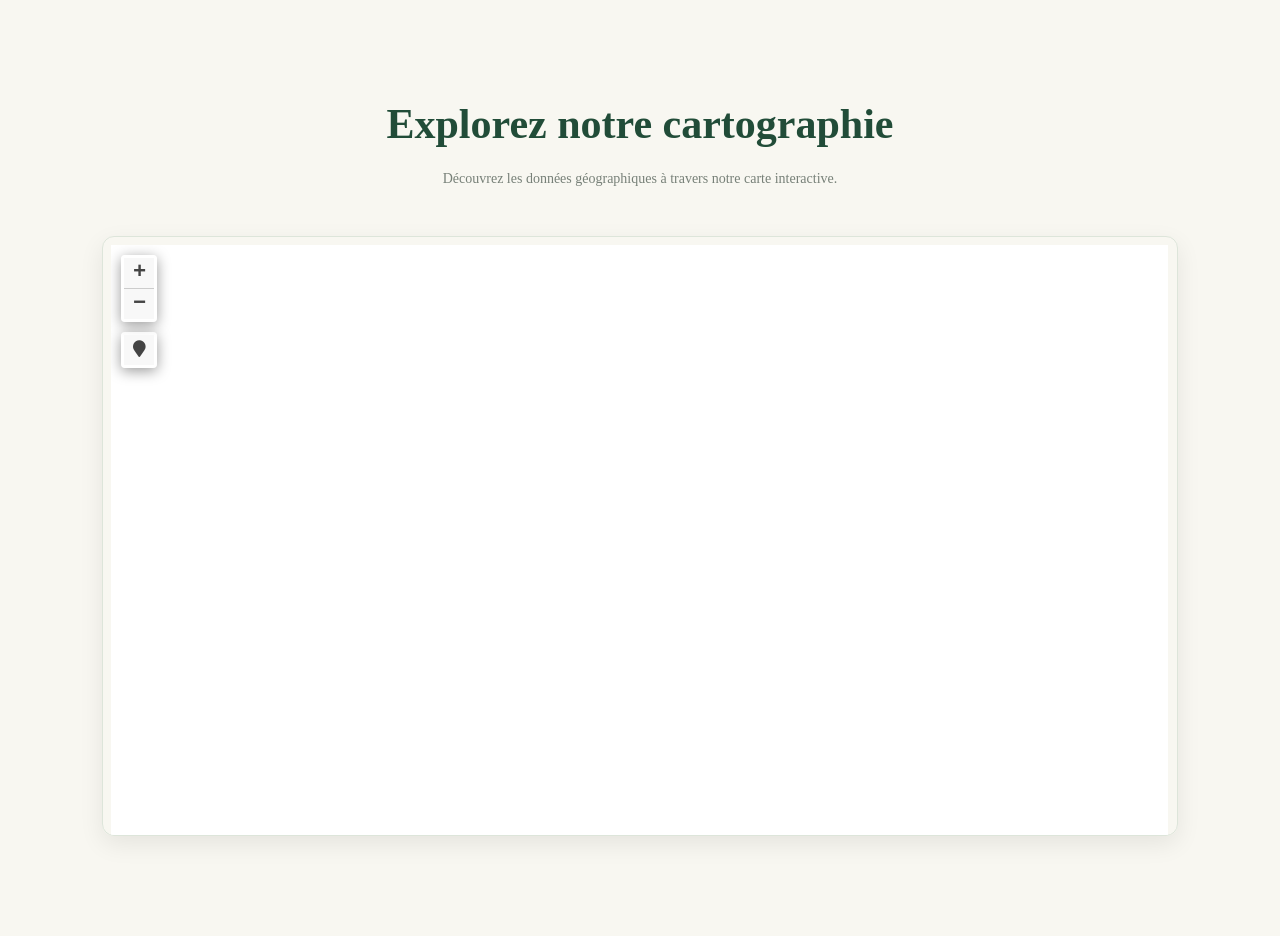
==== A propos.html @ 5f1434ed "tâches presque terminer" ====
<!DOCTYPE html>
<html lang ="fr">
<head>
<meta charset="UTF-8">
<meta name="viewport" content ="width=device-width, initial-scale=1.0">
<link rel="stylesheet" href="style.css">
</head>
<body>
<section class="map-section" id="cartographie">
      <div class="map-heading">
        <h2>Explorez notre cartographie</h2>

        <p>
          Découvrez les données géographiques à travers notre carte interactive.
        </p>
      </div>

      <div class="map-container">
        <iframe
          src="../carte/index.html"
          title="Carte interactive réalisée avec QGIS"
          loading="lazy"
          allowfullscreen
        >
        </iframe>
      </div>
    </section>
---- style.css ----
/*-- PAGE1--*/

*{  margin: 0;
    padding:0;
    box-sizing: border-box;
}
body{
    font-family:"Georgia",serif;
    background-color: #6AA063;
    min-width: 100vh;
    justify-content: center;
    align-items: center;
    
}

.barre{
    background-color:#BCE3CC ;
    list-style: none;
    display: flex;
    justify-content: space-between;
    align-items: center;
    padding :15px 30px;
    border-radius: 30px;
}
ul a{
    text-decoration: none;
    color: black;
}
.titre centrer {
    display:fex;
    justify-content: center;
    align-items: center;
    min-height: 50vh;
}

.titre logo centre{
display: flex;
align-items: center;
gap: 15px;
font-size: 40px;
margin: 20px;
}
.trait-court{
    width: 100px;
    margin:15px;
    border-color:#5C1313;
    justify-content: center;  
}

p{
color:black;
font-family: Georgia, 'Times New Roman', Times, serif;
font-size: 25px;
align-items: center;
margin-bottom: 30px;
}
.photos{
    display: flex;
    gap:2x;
    height:110px;
    margin:0 auto 20px
}
.photos img{
    flex:1;
    min-width: 0;
    height: 100%;
    object-fit: cover;
    background: #5e8a5a;
    margin-top: 10px;
    margin-bottom: 100px;
}
.description {
    color:hsla(23, 87%, 9%, 0.845) ;
    font-size: 16px;
    line-height:1.6;
    max-width: 800px;
    margin-bottom: 20px;
    padding: 0 20px;
}
.bouton-suivant{
display: block;
width: fit-content;
background: #2e7d32;
color:#fff;
text-decoration: none;
font-family: Arial, sans-serif;
font-size: 13px;
font-weight: bold;
padding: 7px 18px;
border-radius: 6px;
border: 1px solid #a5d6a7;
transition: background .2s;
margin-right: 40px;
margin-left: auto;
}
.bouton-suivant:hover{ background:#1b5e20;}



/*------------ Menu CSS-------------*/
body.menu .page {
  position: relative;
  max-width: 1000px;
  margin: 0 auto;
  min-height: 680px;
  background: radial-gradient(circle at center, #5f9a5a 0%, #3f7a3f 100%);
  padding: 20px 30px 90px;
  border-radius: 10px;
}

body.menu header { margin-bottom: 10px; }
body.menu main { display: block; }
body.menu footer { position: static; }

body.menu h1 {
  font-family: Impact, sans-serif;
  font-weight: normal;
  text-align: center;
  color: #1f3d2b;
  font-size: clamp(26px, 5vw, 44px);
  margin: 40px 0 30px;
}

body.menu .grille {
  display: grid;
  grid-template-columns: repeat(3, 1fr);
  gap: 30px 40px;
  max-width: 820px;
  margin: 0 auto;
}
body.menu .carte {
  display: flex;
  flex-direction: column;
  align-items: center;
  text-decoration: none;
  transition: transform .2s;
  border-radius: 30px;
  aspect-ratio:auto ;
}
body.menu .carte:hover { transform: scale(1.05); }
body.menu .carte {
  width: 100%;
  aspect-ratio:3/4;
  display: flex;
  flex-direction: column;
  background: #ececec;
  border-radius: 30px;
  overflow: hidden;
}
body.menu .carte img {
  width: 100%;
  height: 180%;
  object-fit: cover;
  display: block;
}
body.menu .carte span {
  display: block;
  text-align: center;
  margin-top:0;
  font-family: Impact, sans-serif;
  font-size: 14px;
  line-height:1.3;
  padding: 10px 12px;
  color: #1f3d2b;
  text-decoration: none;
}

/* Bouton suivant : en bas à droite */
body.menu .bouton-suivant {
  position: absolute;
  right: 30px;
  bottom: 30px;
  margin: 0;
}

@media (max-width: 700px) {
  body.menu .grille { grid-template-columns: repeat(2, 1fr); gap: 20px; }
}
/*------------ Pages GROUPES : algues, mousses, fougères, gymnospermes, graminées, dicotylédones -------------*/
/* (à coller à la fin de style.css, à la place du bloc body.algue) */

/* Même cadre, même footer et mêmes boutons que la page menu */

body.fiche .page {
  position: relative;
  max-width: 1000px;
  margin: 0 auto;
  min-height : 680px;
  background: radial-gradient(circle at center, #5f9a5a 0%, #3f7a3f 100%);
  padding: 20px 30px 90px;
  border-radius: 10px;
}
body.fiche header { margin-bottom: 10px; }
body.fiche main { display: block; }
body.fiche footer { position: static; }

body.fiche .bouton-retour {
  position: absolute;
  left: 30px;
  bottom: 25px;
  width: 48px;
  height: 48px;
  margin: 0;
  padding: 0;
  display: flex;
  align-items: center;
  justify-content: center;
  border-radius: 50%;
  background: radial-gradient(re at 30% 30%, #8bd35f, #2e7d32);
  color: #fff;
  font-size: 30px;
  font-weight: bold;
  text-decoration: none;
  border: 2px solid #b7e4a8;
}
body.fiche .bouton-suivant {
  position: absolute;
  right: 30px;
  bottom: 30px;
  margin: 0;
}

/* Titre */
body.fiche h1 {
  font-size: 40px;
  font-weight: bold;
  color: #121212;
  margin: 60px 0 35px 40px;
}

/* Rangée des 3 photo */
body.fiche .rangee {
  display: flex;
  justify-content: space-between;
  align-items: flex-start;
  gap: 30px;
}
body.fiche .photo {
  overflow: hidden;
}
body.fiche .photo img {
  display: block;
  width: 100%;
  object-fit: cover;
}
body.fiche .photo p {
  font-size: 18px;
  line-height: 1.4;
  color: #1f3d2b;
  padding: 12px 20px;
  margin: 0;
}

/* photo 1 */
body.fiche .photo-observation { width: 33%; }
body.fiche .photo-observation img { height: 240px; }
body.fiche .photo-observation p {
  background: #e8e8e8;
  height: 105px;
  margin: 0 12px;
  padding-top: 8px;
}

/* photo 2 */
body.fiche .photo-cycle {
  width: 36%;
  height: 340px;
  background: #ececec;
  border: 2px solid #f5f5f5;
}
body.fiche .photo-cycle img {
  height: auto;
  object-fit: contain;
}

/* photo 3 */
body.fiche .photo-appareil { width: 15%; }
body.fiche .photo-appareil img { height: 240px; }
body.fiche .photo-appareil p {
  background: #e8e8e8;
  font-size: 16px;
  padding: 6px 12px;
}
/*--Cartographie--*/

.map-section {
  padding: 100px 8%;
  background: #f8f7f1;
}

.map-heading {
  text-align: center;
  max-width: 700px;
  margin: 0 auto 45px;
}

.map-heading h2 {
  font-family: "Playfair Display", serif;
  font-size: 42px;
  color: #214c38;
  margin-bottom: 18px;
}

.map-heading p {
  font-size: 14px;
  color: #778078;
  line-height: 1.8;
}

.map-container {
  width: 100%;
  height: 600px;
  overflow: hidden;
  border-radius: 12px;
  border: 1px solid #dde5da;
  box-shadow: 0 8px 25px rgba(0, 0, 0, 0.08);
}

.map-container iframe {
  width: 100%;
  height: 100%;
  border: none;
  display: block;
}
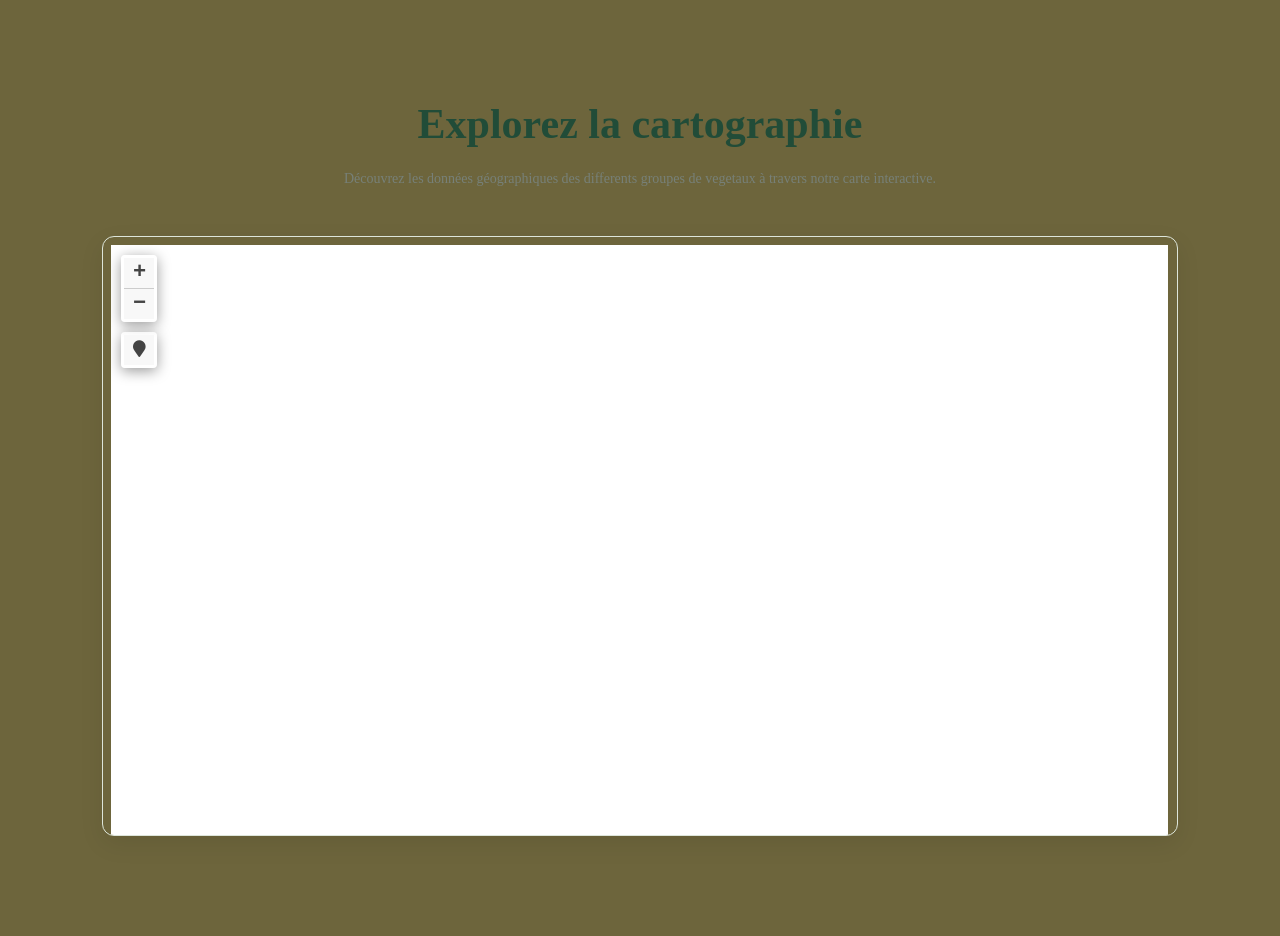
==== commit 77ce503a: "Correction" ====
--- a/A propos.html
+++ b/A propos.html
@@ -8,10 +8,10 @@
 <body>
 <section class="map-section" id="cartographie">
       <div class="map-heading">
-        <h2>Explorez notre cartographie</h2>
+        <h2>Explorez la cartographie</h2>
 
         <p>
-          Découvrez les données géographiques à travers notre carte interactive.
+          Découvrez les données géographiques des differents groupes de vegetaux à travers notre carte interactive.
         </p>
       </div>
 
--- a/style.css
+++ b/style.css
@@ -7,7 +7,7 @@
 body{
     font-family:"Georgia",serif;
     background-color: #6AA063;
-    min-width: 100vh;
+    min-width: 50vh;
     justify-content: center;
     align-items: center;
     
@@ -33,7 +33,7 @@
     min-height: 50vh;
 }
 
-.titre logo centre{
+.titre logo{
 display: flex;
 align-items: center;
 gap: 15px;
@@ -275,7 +275,7 @@
 
 /* photo 3 */
 body.fiche .photo-appareil { width: 15%; }
-body.fiche .photo-appareil img { height: 240px; }
+body.fiche .photo-appareil img { height: 220px; }
 body.fiche .photo-appareil p {
   background: #e8e8e8;
   font-size: 16px;
@@ -285,7 +285,7 @@
 
 .map-section {
   padding: 100px 8%;
-  background: #f8f7f1;
+  background: hsl(51, 29%, 33%);
 }
 
 .map-heading {
